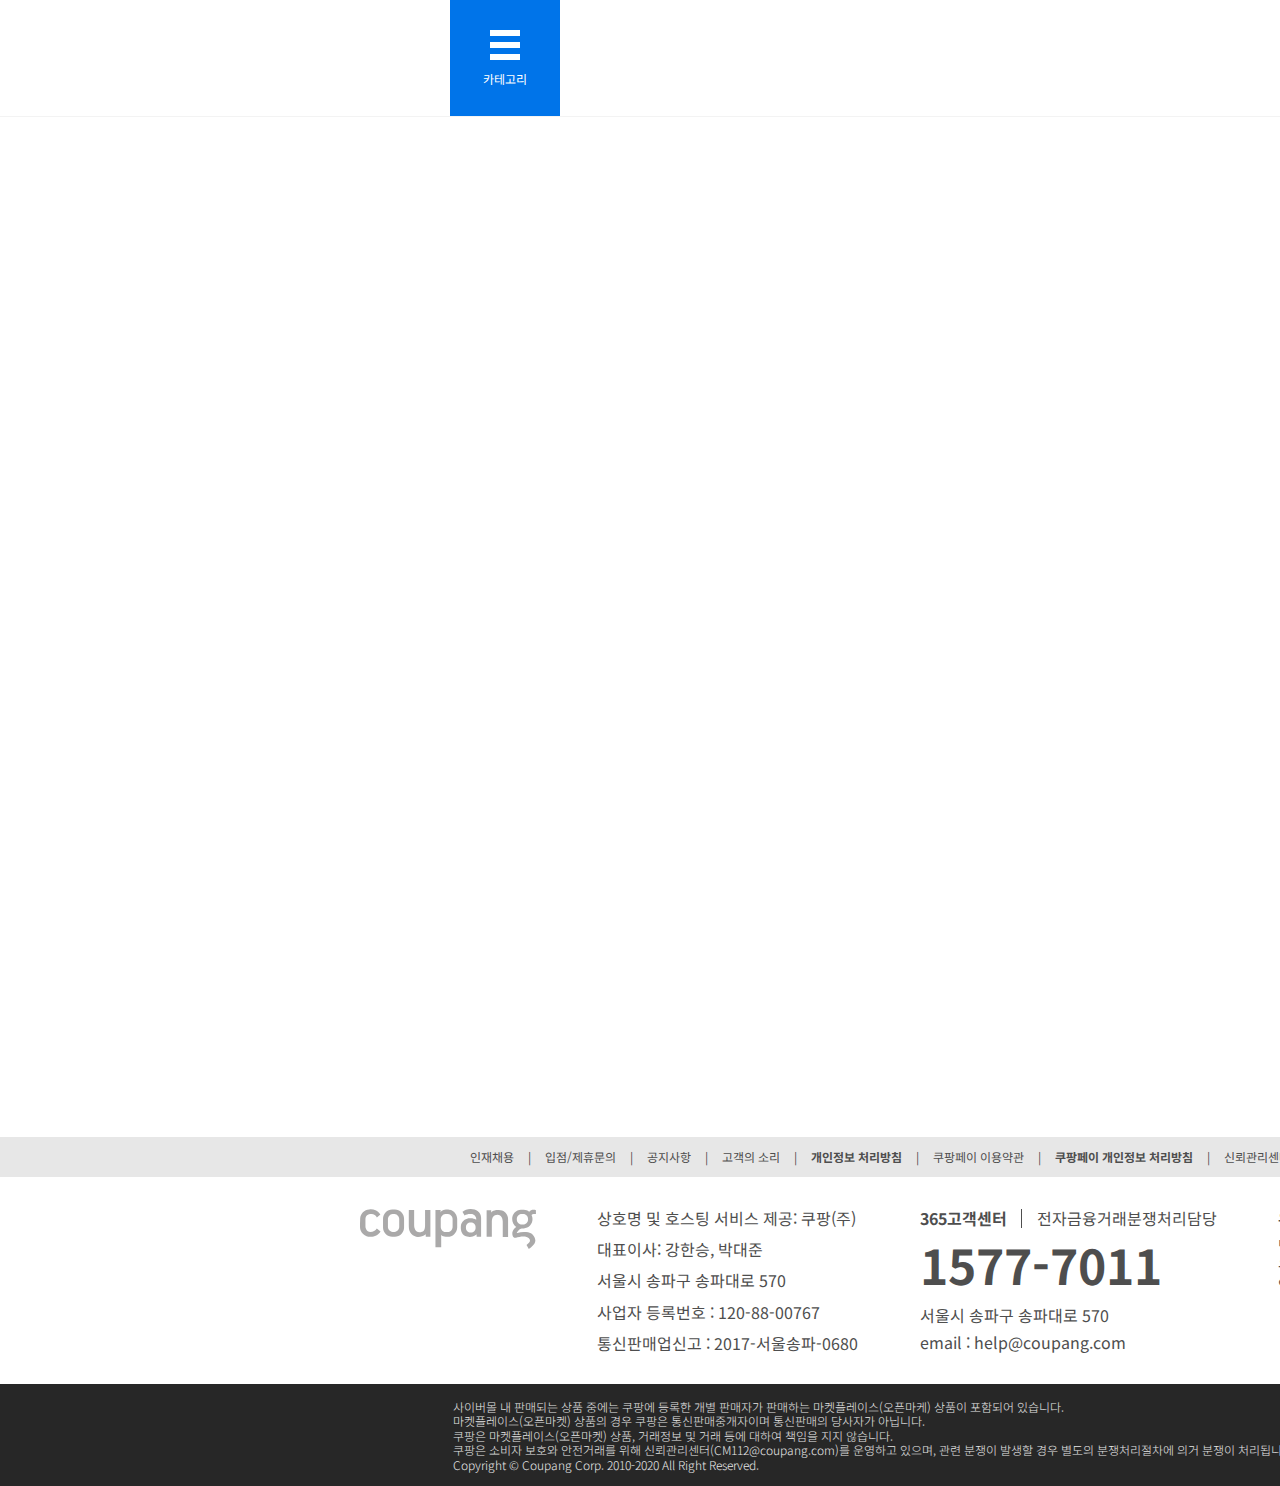
==== index.html @ 781b70c2 "221113" ====
<!DOCTYPE html>
<html lang="ko-KR">
  <head>
    <meta charset="UTF-8" />
    <meta http-equiv="X-UA-Compatible" content="IE=edge" />
    <meta name="viewport" content="width=device-width, initial-scale=1.0" />
    <title>내비게이션 및 푸터 - 쿠팡(Coupang)</title>
    <link rel="icon" href="/assets/favicon/favicon.png" />
    <link rel="preconnect" href="https://fonts.googleapis.com" />
    <link rel="preconnect" href="https://fonts.gstatic.com" crossorigin />
    <link
      href="https://fonts.googleapis.com/css2?family=Noto+Sans+KR:wght@100;300;400;500;700;900&display=swap"
      rel="stylesheet"
    />
    <link rel="stylesheet" href="/stylesheets/main.css" />
    <link rel="stylesheet" href="/icon-font-generator/css/fontello.css" />
    <script type="module" src="./js/main.js"></script>
  </head>

  <body>
    <header class="header">
      <!-- 헤더 영역 -->
      <!-- 대제목의 경우 "Coupang"으로 미리 마크업되어 있습니다. -->
      <h1 class="sr-only">Coupang</h1>
      <div class="header__inner">
        <!-- 카테고리 버튼은 .header__inner 영역 안에 마크업 해주세요. -->
        <button class="button--category">
          <svg
            width="30"
            height="30"
            viewBox="0 0 30 30"
            fill="none"
            xmlns="http://www.w3.org/2000/svg"
          >
            <path d="M30 6H0V0H30V6Z" fill="white" />
            <path d="M30 18H0V12H30V18Z" fill="white" />
            <path d="M0 30H30V24H0V30Z" fill="white" />
          </svg>
          <span>카테고리</span>
        </button>
      </div>
    </header>

    <nav class="navigation">
      <!-- 내비게이션 영역 -->
      <!-- 내비게이션 제목 -->
      <h2>분류</h2>
      <div class="navigation__inner">
        <!-- 카테고리별 내비게이션(메뉴) 영역 -->
        <ul class="navigation__list one-depth">
          <li>
            <a class="one-depth-link" href="/" role="button">
              <i class="icon-clothes"></i>
              패션의류/잡화
            </a>

            <ul class="two-depth">
              <li>
                <a class="two-depth-link" href="/" role="button">여성패션</a>

                <ul class="three-depth">
                  <li><a class="three-depth-link" href="/">의류</a></li>
                  <li><a class="three-depth-link" href="/">속옷/잠옷</a></li>
                  <li><a class="three-depth-link" href="/">신발</a></li>
                </ul>
              </li>
              <li><a href="/">남성패션</a></li>
              <li><a href="/">유아동패션</a></li>
            </ul>
          </li>
          <li>
            <a href="/"><i class="icon-beauty"></i>뷰티</a>
          </li>
          <li>
            <a href="/"><i class="icon-baby"></i>출산유아동</a>
          </li>
          <li>
            <a href="/"><i class="icon-foods"></i>식품</a>
          </li>
          <li>
            <a href="/"><i class="icon-kitchenware"></i>주방용품</a>
          </li>
          <li>
            <a href="/"><i class="icon-houseware"></i>생활용품</a>
          </li>
          <li>
            <a href="/"><i class="icon-interior"></i>홈인테리어</a>
          </li>
          <li>
            <a href="/"><i class="icon-appliances"></i>가전디지털</a>
          </li>
          <li>
            <a href="/"><i class="icon-sports"></i>스포츠</a>
          </li>
          <li>
            <a href="/"><i class="icon-car"></i>자동차용품</a>
          </li>
          <li>
            <a href="/"><i class="icon-book"></i>도서음반</a>
          </li>
          <li>
            <a href="/"><i class="icon-toy"></i>완구취미</a>
          </li>
          <li>
            <a href="/"><i class="icon-stationery"></i>문구오피스</a>
          </li>
          <li>
            <a href="/"><i class="icon-pet"></i>반려동물</a>
          </li>
          <li>
            <a href="/"><i class="icon-travel"></i>여행티켓</a>
          </li>
          <li class="theme">
            <a href="/">
              <i class="icon-theme"></i>테마관<img
                class="theme-new"
                src="/assets/icon/new.svg"
                alt="new"
              />
            </a>
          </li>
        </ul>
      </div>
    </nav>

    <main class="main">
      <!-- 메인 콘텐츠 영역 -->
      <!-- 해당 영역은 추가적인 마크업없이 비워놓아 주세요. -->
    </main>

    <footer class="footer">
      <!-- 푸터 영역 -->
      <!-- 푸터 관련 콘텐츠는 .footer 영역 안에 마크업 해주세요. -->
      <div class="guide-background">
        <div class="guide">
          <div class="guide-txt">인재채용</div>
          <span class="divider" aria-hidden="true">|</span>
          <div class="guide-txt">입점/제휴문의</div>
          <span class="divider" aria-hidden="true">|</span>
          <div class="guide-txt">공지사항</div>
          <span class="divider" aria-hidden="true">|</span>
          <div class="guide-txt">고객의 소리</div>
          <span class="divider" aria-hidden="true">|</span>
          <div class="guide-txt personal-information">개인정보 처리방침</div>
          <span class="divider" aria-hidden="true">|</span>
          <div class="guide-txt">쿠팡페이 이용약관</div>
          <span class="divider" aria-hidden="true">|</span>
          <div class="guide-txt personal-information">
            쿠팡페이 개인정보 처리방침
          </div>
          <span class="divider" aria-hidden="true">|</span>
          <div class="guide-txt">신뢰관리센터</div>
          <span class="divider" aria-hidden="true">|</span>
          <div class="guide-txt">제휴마케팅</div>
          <span class="divider" aria-hidden="true">|</span>
          <div class="guide-txt">광고안내</div>
        </div>
      </div>

      <div class="information-background">
        <div class="information">
          <div class="logo">
            <img src="/assets/logo/logo-mono.svg" alt="logo" />
            <span class="sr-only">Coupang</span>
          </div>

          <div class="information-1">
            <div>상호명 및 호스팅 서비스 제공: 쿠팡(주)</div>
            <div>대표이사: 강한승, 박대준</div>
            <div>서울시 송파구 송파대로 570</div>
            <div>사업자 등록번호 : 120-88-00767</div>
            <div>통신판매업신고 : 2017-서울송파-0680</div>
          </div>

          <div class="information-2">
            <div class="customer">
              <div>365고객센터</div>
              <div>전자금융거래분쟁처리담당</div>
            </div>

            <div class="tel">
              <a href="tel:1577-7011">1577-7011</a>
            </div>

            <div class="address">서울시 송파구 송파대로 570</div>
            <div class="email">
              <a href="mailto:help@coupang.com?subject=문의사항">
                email : help@coupang.com
              </a>
            </div>
          </div>

          <div class="information-3">
            <div>우리은행 채무지급보증 안내</div>
            <div>
              당사는 고객님이 현금 결제한 금액에 대해 우리은행과 채무지급보증
              계약을 체결하여 안전거래를 보장하고 있습니다.
            </div>
          </div>
        </div>
      </div>

      <div class="copyright-and-sns-background">
        <div class="copyright-and-sns">
          <div class="copyright">
            <span>
              사이버몰 내 판매되는 상품 중에는 쿠팡에 등록한 개별 판매자가
              판매하는 마켓플레이스(오픈마케) 상품이 포함되어 있습니다.
            </span>
            <span>
              마켓플레이스(오픈마켓) 상품의 경우 쿠팡은 통신판매중개자이며
              통신판매의 당사자가 아닙니다.
            </span>
            <span>
              쿠팡은 마켓플레이스(오픈마켓) 상품, 거래정보 및 거래 등에 대하여
              책임을 지지 않습니다.
            </span>
            <span>
              쿠팡은 소비자 보호와 안전거래를 위해
              신뢰관리센터(CM112@coupang.com)를 운영하고 있으며, 관련 분쟁이
              발생할 경우 별도의 분쟁처리절차에 의거 분쟁이 처리됩니다.
            </span>
            <span>
              Copyright &copy; Coupang Corp. 2010-2020 All Right Reserved.
            </span>
          </div>

          <div class="sns">
            <div class="facebook">
              <a
                href="https://www.facebook.com"
                target="_blank"
                rel="noopener noreferrer"
              >
                <img src="/assets/icon/sns-facebook.svg" alt="sns-facebook" />
              </a>
            </div>
            <div class="naver-blog">
              <a
                href="https://section.blog.naver.com"
                target="_blank"
                rel="noopener noreferrer"
              >
                <img
                  src="/assets/icon/sns-naver-blog.svg"
                  alt="sns-naver-blog"
                />
              </a>
            </div>
            <div class="instagram">
              <a
                href="https://www.instagram.com"
                target="_blank"
                rel="noopener noreferrer"
              >
                <img src="/assets/icon/sns-instagram.svg" alt="sns-instagram" />
              </a>
            </div>
          </div>
        </div>
      </div>
    </footer>
  </body>
</html>
---- stylesheets/main.css ----
@import url("./theme.css");

@import url("./init/normalize.css");
@import url("./init/base.css");

@import url("./common/a11y.css");
@import url("./common/easings.css");

@import url("./pages/iconfont.css");
@import url("./pages/template.css");
---- icon-font-generator/css/fontello.css ----
@font-face {
  font-family: 'fontello';
  src: url('../font/fontello.eot?61806289');
  src: url('../font/fontello.eot?61806289#iefix') format('embedded-opentype'),
       url('../font/fontello.woff2?61806289') format('woff2'),
       url('../font/fontello.woff?61806289') format('woff'),
       url('../font/fontello.ttf?61806289') format('truetype'),
       url('../font/fontello.svg?61806289#fontello') format('svg');
  font-weight: normal;
  font-style: normal;
}
/* Chrome hack: SVG is rendered more smooth in Windozze. 100% magic, uncomment if you need it. */
/* Note, that will break hinting! In other OS-es font will be not as sharp as it could be */
/*
@media screen and (-webkit-min-device-pixel-ratio:0) {
  @font-face {
    font-family: 'fontello';
    src: url('../font/fontello.svg?61806289#fontello') format('svg');
  }
}
*/
[class^="icon-"]:before, [class*=" icon-"]:before {
  font-family: "fontello";
  font-style: normal;
  font-weight: normal;
  speak: never;

  display: inline-block;
  text-decoration: inherit;
  width: 1em;
  margin-right: .2em;
  text-align: center;
  /* opacity: .8; */

  /* For safety - reset parent styles, that can break glyph codes*/
  font-variant: normal;
  text-transform: none;

  /* fix buttons height, for twitter bootstrap */
  line-height: 1em;

  /* Animation center compensation - margins should be symmetric */
  /* remove if not needed */
  margin-left: .2em;

  /* you can be more comfortable with increased icons size */
  /* font-size: 120%; */

  /* Font smoothing. That was taken from TWBS */
  -webkit-font-smoothing: antialiased;
  -moz-osx-font-smoothing: grayscale;

  /* Uncomment for 3D effect */
  /* text-shadow: 1px 1px 1px rgba(127, 127, 127, 0.3); */
}

.icon-appliances:before { content: '\e800'; } /* '' */
.icon-baby:before { content: '\e801'; } /* '' */
.icon-beauty:before { content: '\e802'; } /* '' */
.icon-car:before { content: '\e803'; } /* '' */
.icon-book:before { content: '\e804'; } /* '' */
.icon-clothes:before { content: '\e805'; } /* '' */
.icon-foods:before { content: '\e806'; } /* '' */
.icon-houseware:before { content: '\e807'; } /* '' */
.icon-interior:before { content: '\e808'; } /* '' */
.icon-kitchenware:before { content: '\e809'; } /* '' */
.icon-pet:before { content: '\e80a'; } /* '' */
.icon-sports:before { content: '\e80b'; } /* '' */
.icon-stationery:before { content: '\e80c'; } /* '' */
.icon-theme:before { content: '\e80d'; } /* '' */
.icon-toy:before { content: '\e80e'; } /* '' */
.icon-travel:before { content: '\e80f'; } /* '' */
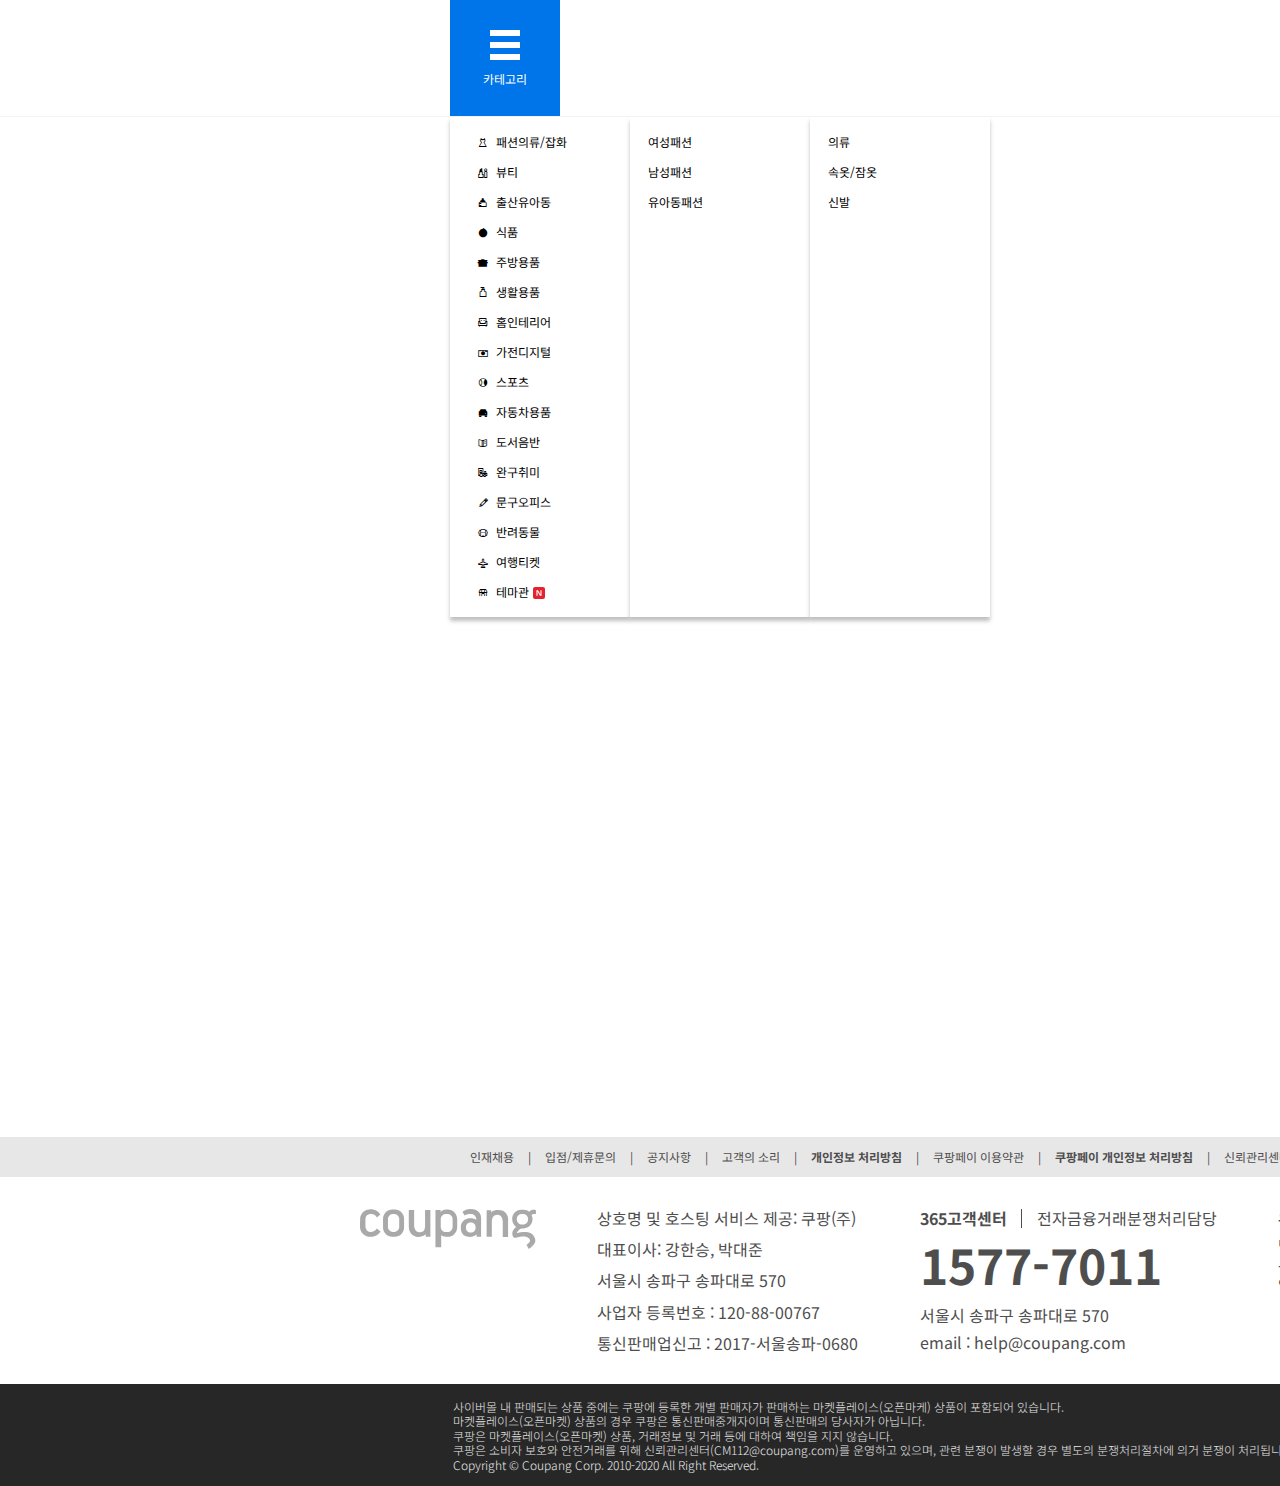
==== commit 714500fb: "221113" ====
--- a/index.html
+++ b/index.html
@@ -48,11 +48,10 @@
       <div class="navigation__inner">
         <!-- 카테고리별 내비게이션(메뉴) 영역 -->
         <ul class="navigation__list one-depth">
-          <li>
+          <li class="fashion">
             <a class="one-depth-link" href="/" role="button">
-              <i class="icon-clothes"></i>
-              패션의류/잡화
-            </a>
+              <i class="icon-clothes"></i><span>패션의류/잡화</span></a
+            >
 
             <ul class="two-depth">
               <li>
@@ -60,8 +59,8 @@
 
                 <ul class="three-depth">
                   <li><a class="three-depth-link" href="/">의류</a></li>
-                  <li><a class="three-depth-link" href="/">속옷/잠옷</a></li>
-                  <li><a class="three-depth-link" href="/">신발</a></li>
+                  <li><a href="/">속옷/잠옷</a></li>
+                  <li><a href="/">신발</a></li>
                 </ul>
               </li>
               <li><a href="/">남성패션</a></li>
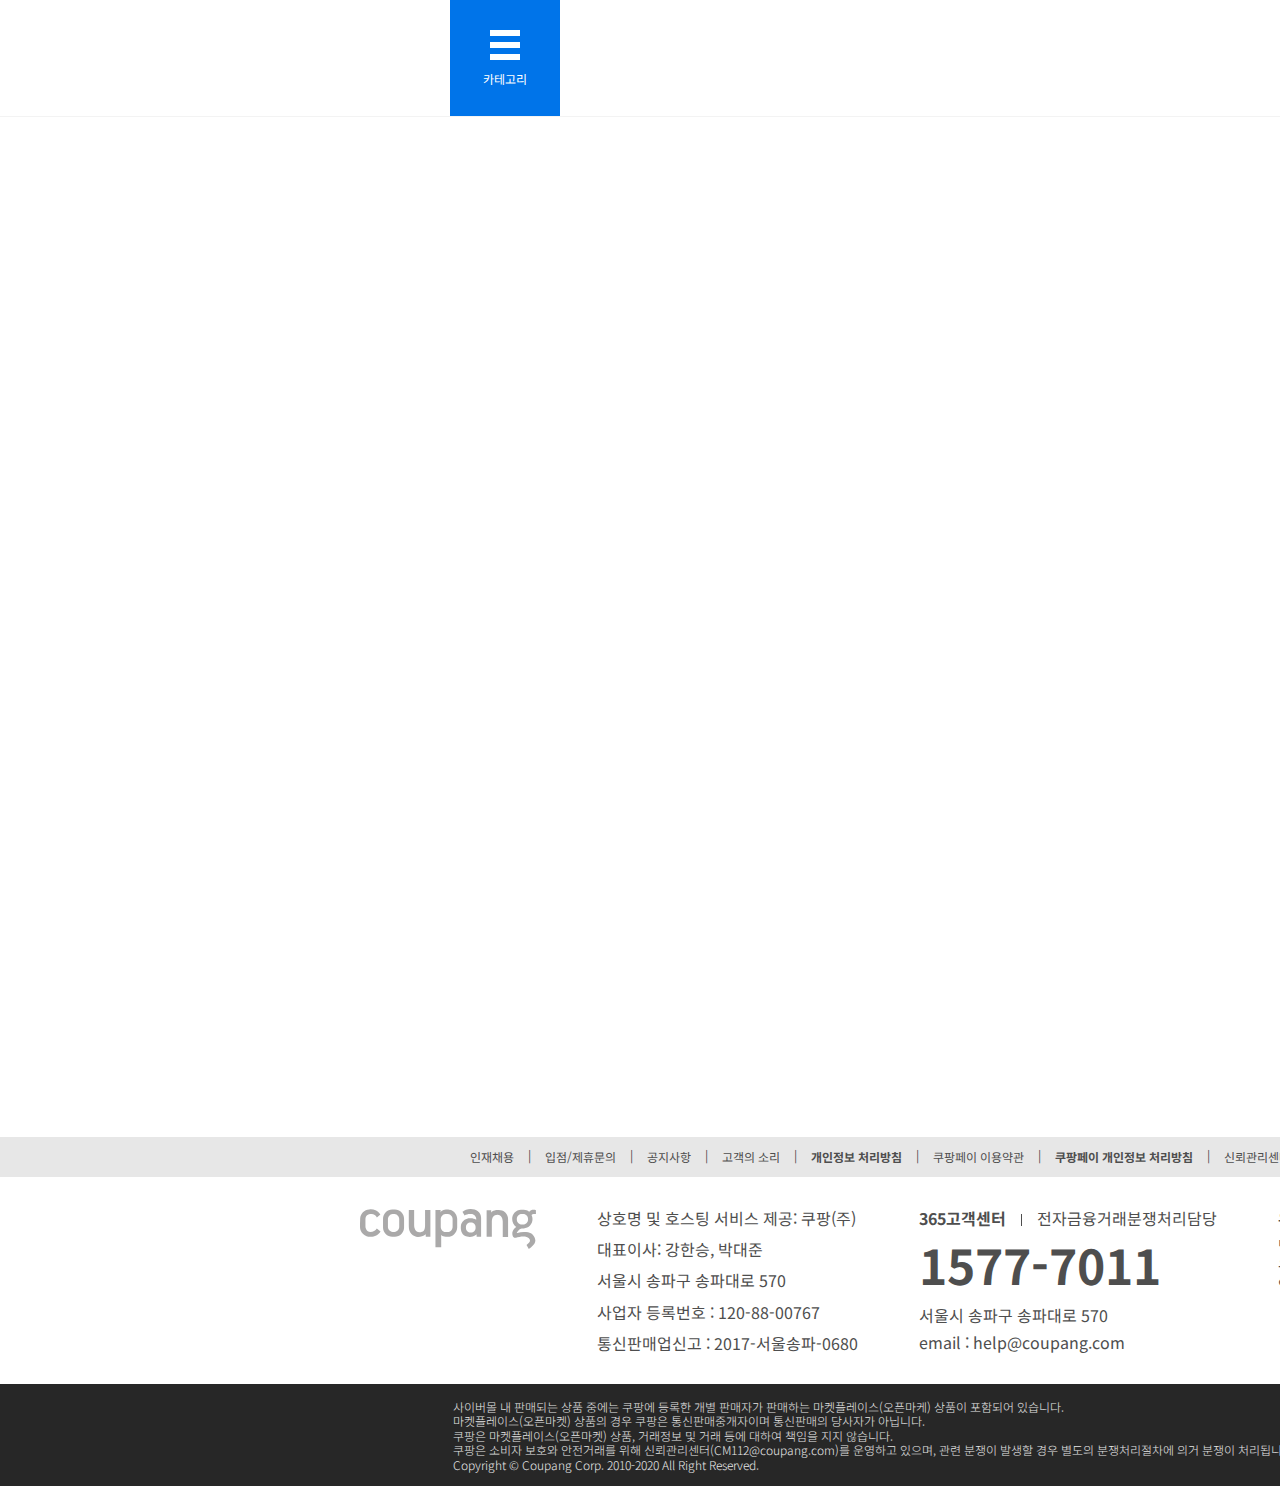
==== commit 6868645d: "221114" ====
--- a/index.html
+++ b/index.html
@@ -55,16 +55,28 @@
 
             <ul class="two-depth">
               <li>
-                <a class="two-depth-link" href="/" role="button">여성패션</a>
+                <a class="two-depth-link" href="/" role="button"
+                  ><span>여성패션</span></a
+                >
 
                 <ul class="three-depth">
-                  <li><a class="three-depth-link" href="/">의류</a></li>
-                  <li><a href="/">속옷/잠옷</a></li>
-                  <li><a href="/">신발</a></li>
+                  <li>
+                    <a class="three-depth-link" href="/"><span>의류</span></a>
+                  </li>
+                  <li>
+                    <a href="/"><span>속옷/잠옷</span></a>
+                  </li>
+                  <li>
+                    <a href="/"><span>신발</span></a>
+                  </li>
                 </ul>
               </li>
-              <li><a href="/">남성패션</a></li>
-              <li><a href="/">유아동패션</a></li>
+              <li>
+                <a href="/"><span>남성패션</span></a>
+              </li>
+              <li>
+                <a href="/"><span>유아동패션</span></a>
+              </li>
             </ul>
           </li>
           <li>
@@ -174,6 +186,7 @@
           <div class="information-2">
             <div class="customer">
               <div>365고객센터</div>
+              <div class="border-for-divider"></div>
               <div>전자금융거래분쟁처리담당</div>
             </div>
 
